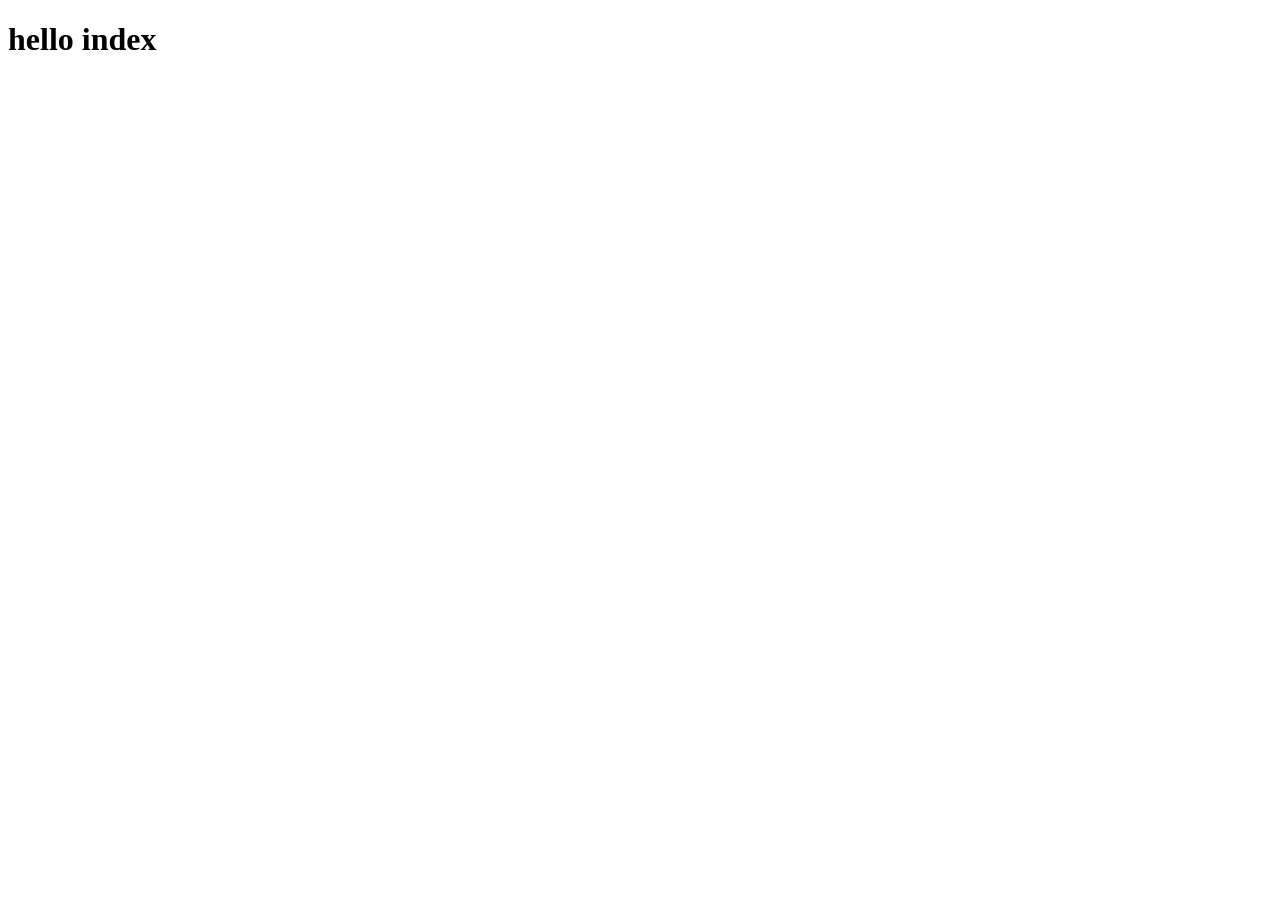
==== index.html @ 555a3fe8 "initial message" ====
<!DOCTYPE html>
<html lang="en">
<head>
    <meta charset="UTF-8">
    <meta name="viewport" content="width, initial-scale=1.0">
    <title>Document</title>
</head>
<body>
    <h1>hello index</h1>
</body>
</html>
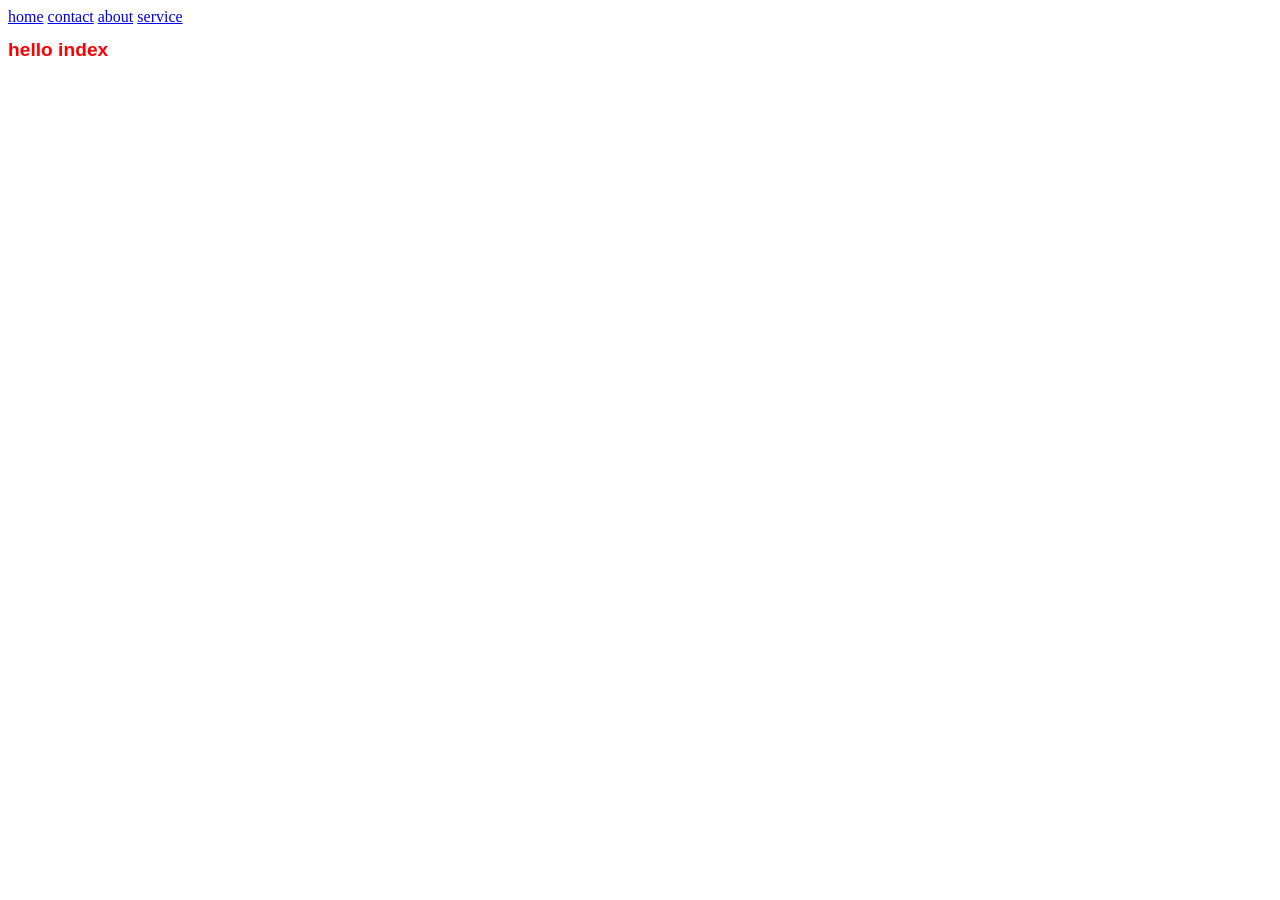
==== commit e48b0a2d: "initial message" ====
--- a/index.html
+++ b/index.html
@@ -4,8 +4,13 @@
     <meta charset="UTF-8">
     <meta name="viewport" content="width, initial-scale=1.0">
     <title>Document</title>
+    <link rel="stylesheet" href="style.css">
 </head>
 <body>
+    <a href="index.html">home</a>
+    <a href="contact.html">contact</a>
+    <a href="about.html">about</a>
+    <a href="service.html">service</a>
     <h1>hello index</h1>
 </body>
 </html>
--- a/style.css
+++ b/style.css
@@ -0,0 +1,5 @@
+h1{
+    color: red;
+    font-size: larger;
+    font-family: Verdana, Geneva, Tahoma, sans-serif;
+}
